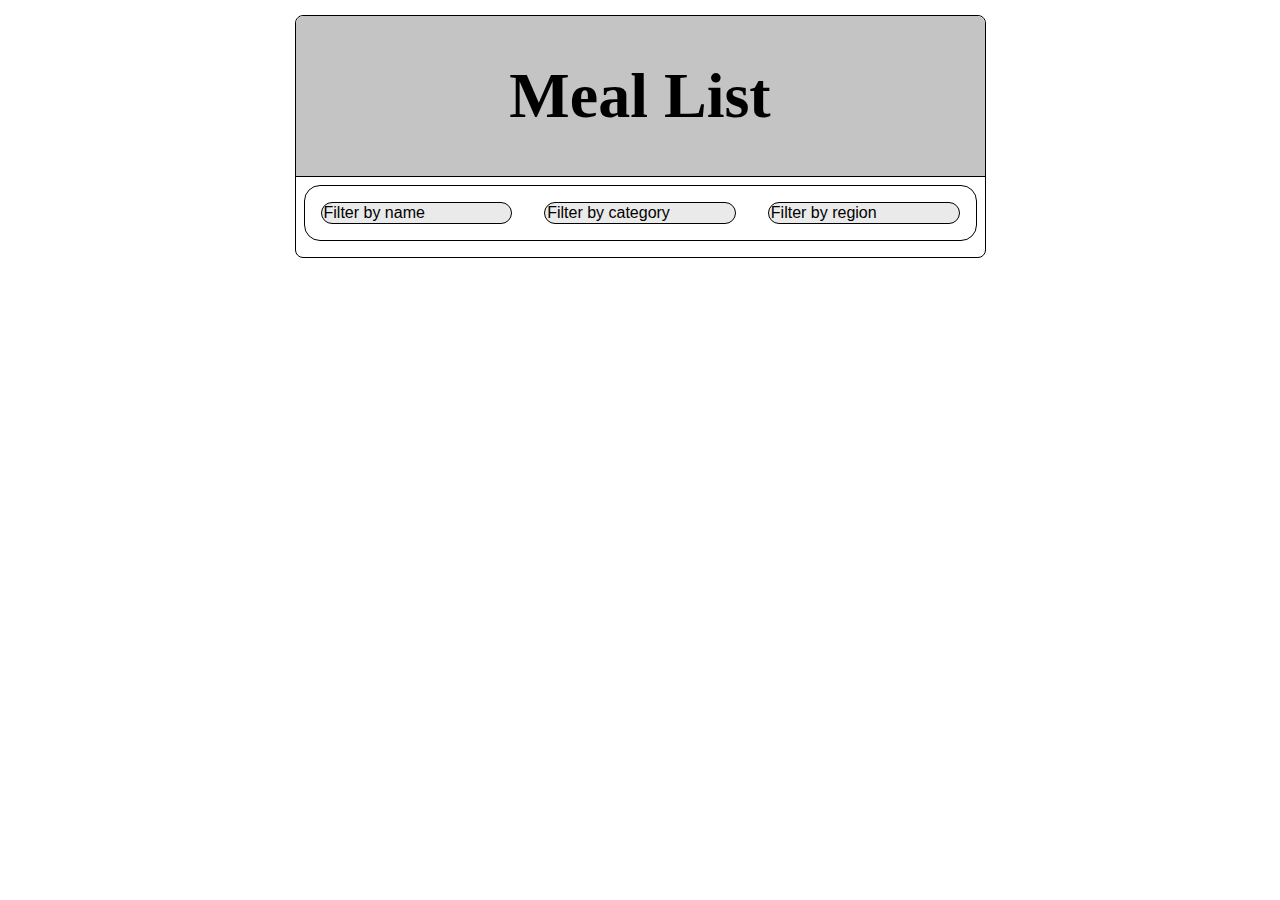
==== Homework3/index.html @ 57f6974d "first upload" ====
<!DOCTYPE html>

<head>
    <meta charset="UTF-8">
    <meta name="viewport" content="width=device-width, initial-scale=1.0">
    <link rel="stylesheet" href="mainPage.css">
    <title>Meal List</title>
</head>

<body>
    <div class="modal-background" hidden></div>
    <div id="dialog" class = "modal" hidden>
       
        <button id="close-dialog-btn">Close</button>
    </div>
    <div class="main-wrapper">
        <div class="main-container">
            <div class="title-container">
                <h1 class="title">Meal List</h1>
            </div>
            <div class="menu-box">
                <div class="search-bars">
                    <input type="search" id="name-filter" onkeyup="filterFunction()" class="search-bar"  placeholder="Filter by name">
                    <input type="search" id= "category-filter"  onkeyup="filterFunction()" class="search-bar" placeholder="Filter by category">
                    <input type="search" id="region-filter" onkeyup="filterFunction()" class="search-bar" placeholder="Filter by region">
                </div>
                <ul id="recipe-list" class="menu">

                </ul>
            </div>
        </div>
    </div>
    <script src="index.js"></script>
</body>
---- Homework3/mainPage.css ----
:root {
    --color1: #FFFFFF;
    --color2: #EAEAEA;
    --color3: #C4C4C4;
    --color4: #000000;
    --fontsize1: 16px;
    --fontsize2: 32px;
    --borderradius1: 16px;
    --borderradius2: 8px;
    --spacing1: 16px;
    --spacing2: 8px;
    --opacity: 0.5;
    --fontweight1: 700;
    --fontweight2: 400;
}
body{
    height: 100%;
    margin:0;

}
.modal-background{
    opacity: var(--opacity);
}
.main-wrapper{
    display: flex;
    justify-content: center;
    align-items: center;
    height: 100%;
}
.main-container
{
    display: flex;
    flex-direction: column;
    border : 1.5px solid var(--color4);
    margin: 15px;
   border-radius: var(--borderradius2);
}
.title-container
{
    font-size: var(--fontsize2);
    background-color: var(--color3);
    border-top-right-radius: var(--borderradius2);
    border-top-left-radius: var(--borderradius2);
    text-align:center;
    max-width: 100%;
    border-bottom: 1.5px solid var(--color4);

}
.title{
    font-weight: var(--fontweight1);
}
.search-bars{
    display: flex;
    flex-direction: row;
    justify-content: space-between;
    align-items: center;
    background-color: var(--color1);
    border-radius: var(--borderradius1);
    border:1px solid var(--color4);
    margin:0.5rem;
    padding:1rem;


}
.search-bar
{
    background-color:var(--color2);
    font-size: var(--fontsize1);
    border: 1px solid var(--color4);
    border-radius: var(--borderradius1);
    width: 30%;
}
input[type=search]::placeholder
{
    color:var(--color4);
}
.menu-box{
    align-items: center;
}
.menu{
    
    margin:1rem;
}
.recipe-box{
    display: flex;
    flex-direction: row;
    justify-content: space-between;
    
}
.recipe-img
{
    width:1.5rem;
    height:auto;
}
ul li{
    border-radius: var(--borderradius1);
    border:1px solid var(--color4);
    background-color: var(--color2);
}
li:nth-child(odd)
{
    background-color: var(--color1);
}
.recipe-name{
    color:var(--color4);
    font-weight: var(--fontweight1);
    margin-right:1rem;
    flex-grow:1.5rem;
}
.recipe-info{
    color:var(--color4);
    margin-left:var(--spacing1);
    font-weight: var(--fontweight1);
    
}
.recipe-button{
    color:var(--color4);
    background-color: var(--color3);
    border:1.5px solid var(--color4);
    border-radius: var(--borderradius2);
    font-weight: var(--fontweight1);
}
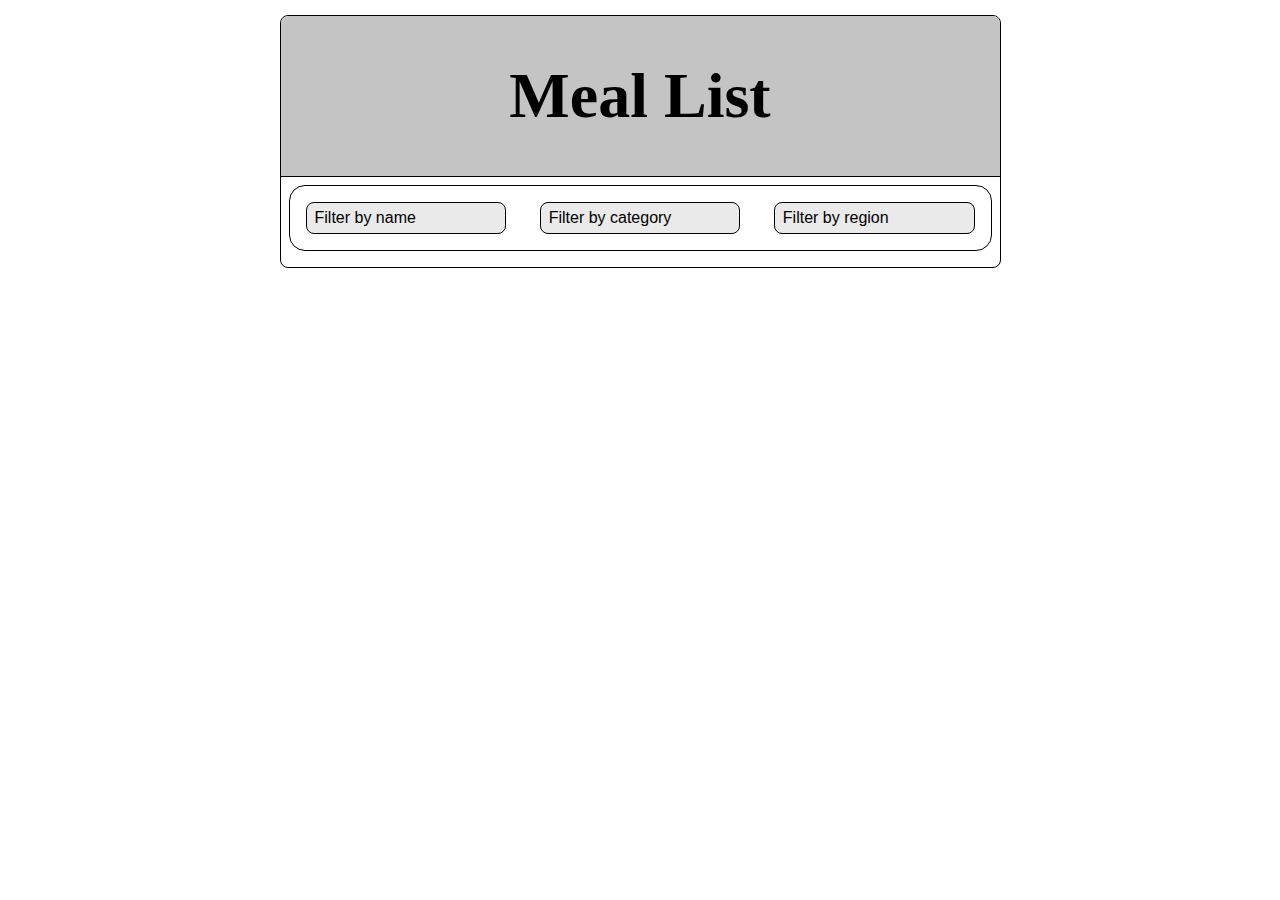
==== commit 50f37580: "need to fix opacity" ====
--- a/Homework3/index.html
+++ b/Homework3/index.html
@@ -8,21 +8,22 @@
 </head>
 
 <body>
-    <div class="modal-background" hidden></div>
-    <div id="dialog" class = "modal" hidden>
-       
-        <button id="close-dialog-btn">Close</button>
-    </div>
-    <div class="main-wrapper">
+    <div id="dialog-background" hidden></div>
+    <div class="wraps-all">
+        <div id="dialog" class="modal"></div>
+        <div class="main-wrapper">
         <div class="main-container">
             <div class="title-container">
                 <h1 class="title">Meal List</h1>
             </div>
             <div class="menu-box">
                 <div class="search-bars">
-                    <input type="search" id="name-filter" onkeyup="filterFunction()" class="search-bar"  placeholder="Filter by name">
-                    <input type="search" id= "category-filter"  onkeyup="filterFunction()" class="search-bar" placeholder="Filter by category">
-                    <input type="search" id="region-filter" onkeyup="filterFunction()" class="search-bar" placeholder="Filter by region">
+                    <input type="search" id="name-filter" onkeyup="filterFunction()" class="search-bar"
+                        placeholder="Filter by name">
+                    <input type="search" id="category-filter" onkeyup="filterFunction()" class="search-bar"
+                        placeholder="Filter by category">
+                    <input type="search" id="region-filter" onkeyup="filterFunction()" class="search-bar"
+                        placeholder="Filter by region">
                 </div>
                 <ul id="recipe-list" class="menu">
 
@@ -30,5 +31,7 @@
             </div>
         </div>
     </div>
-    <script src="index.js"></script>
+    </div>
+        <script src="index.js">
+        </script>
 </body>--- a/Homework3/mainPage.css
+++ b/Homework3/mainPage.css
@@ -13,111 +13,289 @@
     --fontweight1: 700;
     --fontweight2: 400;
 }
-body{
+
+body {
     height: 100%;
-    margin:0;
-
-}
-.modal-background{
-    opacity: var(--opacity);
-}
-.main-wrapper{
+    margin: 0;
+
+    display:flex;
+    justify-content: center;
+
+}
+.wraps-all{
+    position:absolute;
+    display:flex;
+    justify-content: center;
+}
+#dialog-background{
+    background-color:var(--color4);
+    opacity:0.5;
+    width:100%;
+    height:100%;
+    
+}
+
+#dialog{
+    position:absolute;
+    margin-top:7.5rem;
+    border-radius: var(--borderradius1);
+    background-color:var(--color1);
+    display: flex;
+    flex-direction: column;
+    align-items: center;
+    width: 750px;
+    opacity: 1 !important;
+}
+
+
+.main-wrapper {
+
     display: flex;
     justify-content: center;
     align-items: center;
     height: 100%;
-}
-.main-container
-{
+    
+}
+
+.main-container {
     display: flex;
     flex-direction: column;
-    border : 1.5px solid var(--color4);
+    border: 1.5px solid var(--color4);
     margin: 15px;
-   border-radius: var(--borderradius2);
-}
-.title-container
-{
+    border-radius: var(--borderradius2);
+}
+
+.title-container {
     font-size: var(--fontsize2);
     background-color: var(--color3);
     border-top-right-radius: var(--borderradius2);
     border-top-left-radius: var(--borderradius2);
-    text-align:center;
+    text-align: center;
     max-width: 100%;
     border-bottom: 1.5px solid var(--color4);
 
 }
-.title{
-    font-weight: var(--fontweight1);
-}
-.search-bars{
+
+.title {
+    font-weight: var(--fontweight1);
+}
+
+.search-bars {
     display: flex;
     flex-direction: row;
     justify-content: space-between;
     align-items: center;
     background-color: var(--color1);
     border-radius: var(--borderradius1);
-    border:1px solid var(--color4);
-    margin:0.5rem;
-    padding:1rem;
-
-
-}
-.search-bar
-{
-    background-color:var(--color2);
+    border: 1px solid var(--color4);
+    margin: 0.5rem;
+    padding: 1rem;
+
+
+}
+
+.search-bar {
+    background-color: var(--color2);
     font-size: var(--fontsize1);
     border: 1px solid var(--color4);
-    border-radius: var(--borderradius1);
+    border-radius: var(--borderradius2);
     width: 30%;
-}
-input[type=search]::placeholder
-{
-    color:var(--color4);
-}
-.menu-box{
-    align-items: center;
-}
-.menu{
+    padding:6px;
+    padding-left: 8px;
+}
+
+.image-div {
+    display: flex;
+    flex-direction: row;
+    justify-content: center;
+    align-items: center;
+}
+
+.recipe-button-container {
+    display: flex;
+    flex-direction: row;
+}
+
+input[type=search]::placeholder {
+    color: var(--color4);
+}
+
+.menu-box {
+    align-items: center;
+}
+
+.menu {
+
+    margin: 1rem;
+}
+
+.recipe-box {
+    display: flex;
+    flex-direction: row;
+    justify-content: space-between;
+    align-items: center;
+}
+
+
+.recipe-img {
+    width:3rem;
+    height: 3rem;
+    margin-top:1rem;
+    margin-left:1rem;
+    margin-bottom:2rem;
+}
+
+ul {
+    padding-left: 0;
+}
+
+ul li {
+   
+    border: 1px solid var(--color4);
+    background-color: var(--color2);
+
+}
+li:first-child{
+    border-top-left-radius: var(--borderradius1);
+    border-top-right-radius: var(--borderradius1);
+}
+li:last-child{
+    border-bottom-left-radius: var(--borderradius1);
+    border-bottom-right-radius:var(--borderradius1) ;
+}
+li:nth-child(odd) {
+    background-color: var(--color1);
+}
+
+.recipe-name {
+    color: var(--color4);
+    font-weight: var(--fontweight1);
+    margin-left: 1rem;
+    margin-top:1rem;
+}
+
+.recipe-info {
+    color: var(--color4);
+    margin-left: var(--spacing1);
+    font-weight: var(--fontweight1);
+    margin-top:2rem;
+    margin-bottom: 1rem;
+    margin-right:1rem;
     
-    margin:1rem;
-}
-.recipe-box{
-    display: flex;
-    flex-direction: row;
-    justify-content: space-between;
-    
-}
-.recipe-img
-{
-    width:1.5rem;
-    height:auto;
-}
-ul li{
-    border-radius: var(--borderradius1);
-    border:1px solid var(--color4);
+}
+#recipe-origin{
+    margin-left:0;
+}
+
+.recipe-button {
+    color: var(--color4);
+    background-color: var(--color3);
+    border: 1.5px solid var(--color4);
+    border-radius: var(--borderradius2);
+    font-weight: var(--fontweight1);
+    height:3rem;
+    margin-top:1rem;
+    margin-bottom: 1rem;
+    margin-right:1rem;
+}
+
+
+
+
+
+.pop-name-container {
+    font-size: var(--fontsize2);
+    background-color: var(--color3);
+    border-top-left-radius: var(--borderradius2);
+    border-top-right-radius: var(--borderradius2);
+    text-align: center;
+    max-width: 100%;
+    width: 100%;
+    border-bottom: 1.5px solid var(--color4);
+}
+
+.pop-up-image {
+
+    width: 20rem;
+    height: auto;
+    margin-top: 1rem;
+
+}
+.pop-up-instructions{
+    padding:1rem;
+    padding-left:1.5rem;
+    padding-right:1.5rem;
+    font-size: var(--fontsize1);
+}
+
+td {
+    border: 1.5px solid var(--color4);
+    margin-right: 1rem;
+
+}
+
+tr {
     background-color: var(--color2);
-}
-li:nth-child(odd)
-{
-    background-color: var(--color1);
-}
-.recipe-name{
-    color:var(--color4);
-    font-weight: var(--fontweight1);
-    margin-right:1rem;
-    flex-grow:1.5rem;
-}
-.recipe-info{
-    color:var(--color4);
-    margin-left:var(--spacing1);
-    font-weight: var(--fontweight1);
-    
-}
-.recipe-button{
-    color:var(--color4);
-    background-color: var(--color3);
-    border:1.5px solid var(--color4);
+    border-bottom: none;
+
+}
+
+.ingredients-table {
+
+    border-collapse: separate;
+    border-spacing: 0;
+}
+
+tr:first-child {
+    background-color: var(--color3);
+    font-weight: var(--fontweight1);
+    font-size: var(--fontsize1);
+
+}
+
+tr td:first-child {
+    border-right: none;
+}
+
+td {
+    padding-left: 1rem;
+    padding-right: 5rem;
+}
+
+tr:first-child td:first-child {
+    border-top-left-radius: var(--borderradius2);
+}
+
+tr:first-child td:last-child {
+    border-top-right-radius: var(--borderradius2);
+}
+
+tr:last-child td:first-child {
+    border-bottom-left-radius: var(--borderradius2);
+}
+
+tr:last-child td:last-child {
+    border-bottom-right-radius: var(--borderradius2);
+}
+
+.close-btn-container {
+    margin-top: 5rem;
+    background-color: var(--color2);
+    max-width: 100%;
+    width: 100%;
+    display: flex;
+    align-items: center;
+    flex-direction: row;
+    justify-content: center;
+    border-bottom-right-radius: var(--borderradius2);
+    border-bottom-left-radius: var(--borderradius2);
+}
+
+.close-dialog-btn {
+    color: var(--color4);
+    background-color: var(--color3);
+    border: 1.5px solid var(--color4);
     border-radius: var(--borderradius2);
     font-weight: var(--fontweight1);
-}
-
+    font-size: var(--fontsize2);
+}